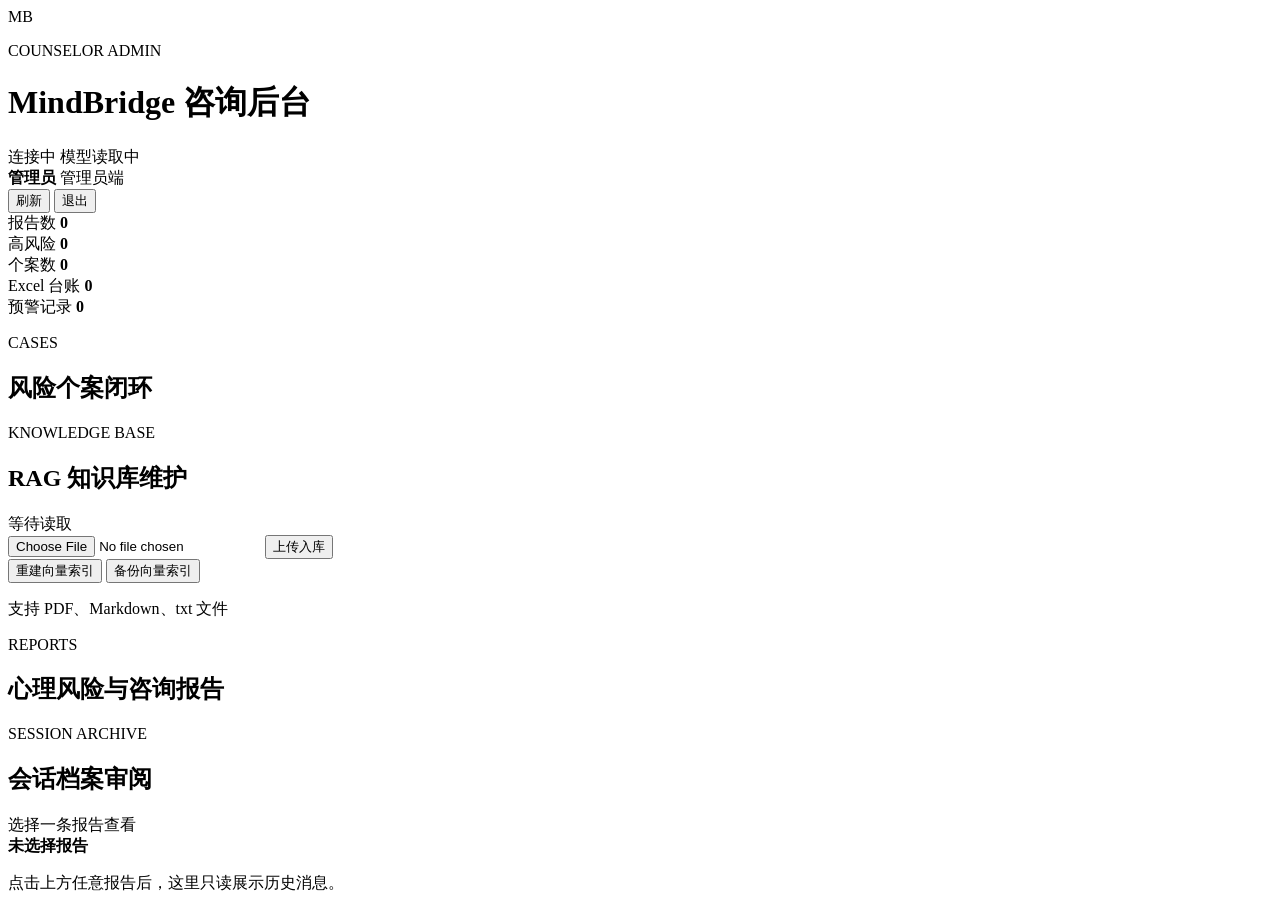
==== app/static/admin.html @ 90e354f1 "chore: snapshot pre-optimization baseline" ====
<!doctype html>
<html lang="zh-CN">
<head>
  <meta charset="utf-8">
  <meta name="viewport" content="width=device-width, initial-scale=1">
  <title>MindBridge 管理员端</title>
  <link rel="stylesheet" href="/styles.css?v=role-split-20260617">
</head>
<body class="admin-page">
  <header class="topbar">
    <div class="brand">
      <div class="logo admin-logo">MB</div>
      <div>
        <p class="eyebrow">COUNSELOR ADMIN</p>
        <h1>MindBridge 咨询后台</h1>
      </div>
    </div>
    <div class="status-row">
      <span id="serviceState" class="pill warn">连接中</span>
      <span id="modelState" class="pill warn">模型读取中</span>
      <div id="accountBadge" class="account">
        <strong id="activeAccount">管理员</strong>
        <span>管理员端</span>
      </div>
      <button id="refreshAdmin" class="ghost" type="button">刷新</button>
      <button id="switchAccount" class="dark-btn" type="button">退出</button>
    </div>
  </header>

  <main class="admin-layout">
    <section class="admin-grid" aria-label="后台指标">
      <div class="metric">
        <span>报告数</span>
        <strong id="metricReports">0</strong>
      </div>
      <div class="metric">
        <span>高风险</span>
        <strong id="metricHigh">0</strong>
      </div>
      <div class="metric">
        <span>个案数</span>
        <strong id="metricCases">0</strong>
      </div>
      <div class="metric">
        <span>Excel 台账</span>
        <strong id="metricExcel">0</strong>
      </div>
      <div class="metric">
        <span>预警记录</span>
        <strong id="metricAlerts">0</strong>
      </div>
    </section>

    <section class="admin-columns">
      <div class="admin-stack">
        <section class="panel">
          <div class="section-head">
            <div>
              <p class="panel-label">CASES</p>
              <h2>风险个案闭环</h2>
            </div>
          </div>
          <div id="cases" class="cases"></div>
        </section>

        <section class="panel">
          <div class="section-head">
            <div>
              <p class="panel-label">KNOWLEDGE BASE</p>
              <h2>RAG 知识库维护</h2>
            </div>
            <span id="knowledgeState" class="hint">等待读取</span>
          </div>
          <form id="knowledgeUploadForm" class="upload-row">
            <input id="knowledgeFile" type="file" accept=".pdf,.md,.markdown,.txt,application/pdf,text/markdown,text/plain">
            <button class="primary" type="submit">上传入库</button>
          </form>
          <div class="admin-actions">
            <button id="rebuildVector" class="ghost" type="button">重建向量索引</button>
            <button id="backupVector" class="ghost" type="button">备份向量索引</button>
          </div>
          <p id="knowledgeUploadState" class="hint">支持 PDF、Markdown、txt 文件</p>
        </section>
      </div>

      <div class="admin-stack">
        <section class="panel">
          <div class="section-head">
            <div>
              <p class="panel-label">REPORTS</p>
              <h2>心理风险与咨询报告</h2>
            </div>
          </div>
          <div id="reports" class="reports"></div>
        </section>

        <section class="panel">
          <div class="section-head">
            <div>
              <p class="panel-label">SESSION ARCHIVE</p>
              <h2>会话档案审阅</h2>
            </div>
            <span id="conversationState" class="hint">选择一条报告查看</span>
          </div>
          <div id="conversationDetail" class="conversation-detail">
            <div class="empty small">
              <strong>未选择报告</strong>
              <p>点击上方任意报告后，这里只读展示历史消息。</p>
            </div>
          </div>
        </section>
      </div>
    </section>
  </main>

  <script src="/admin.js?v=role-split-20260617"></script>
</body>
</html>
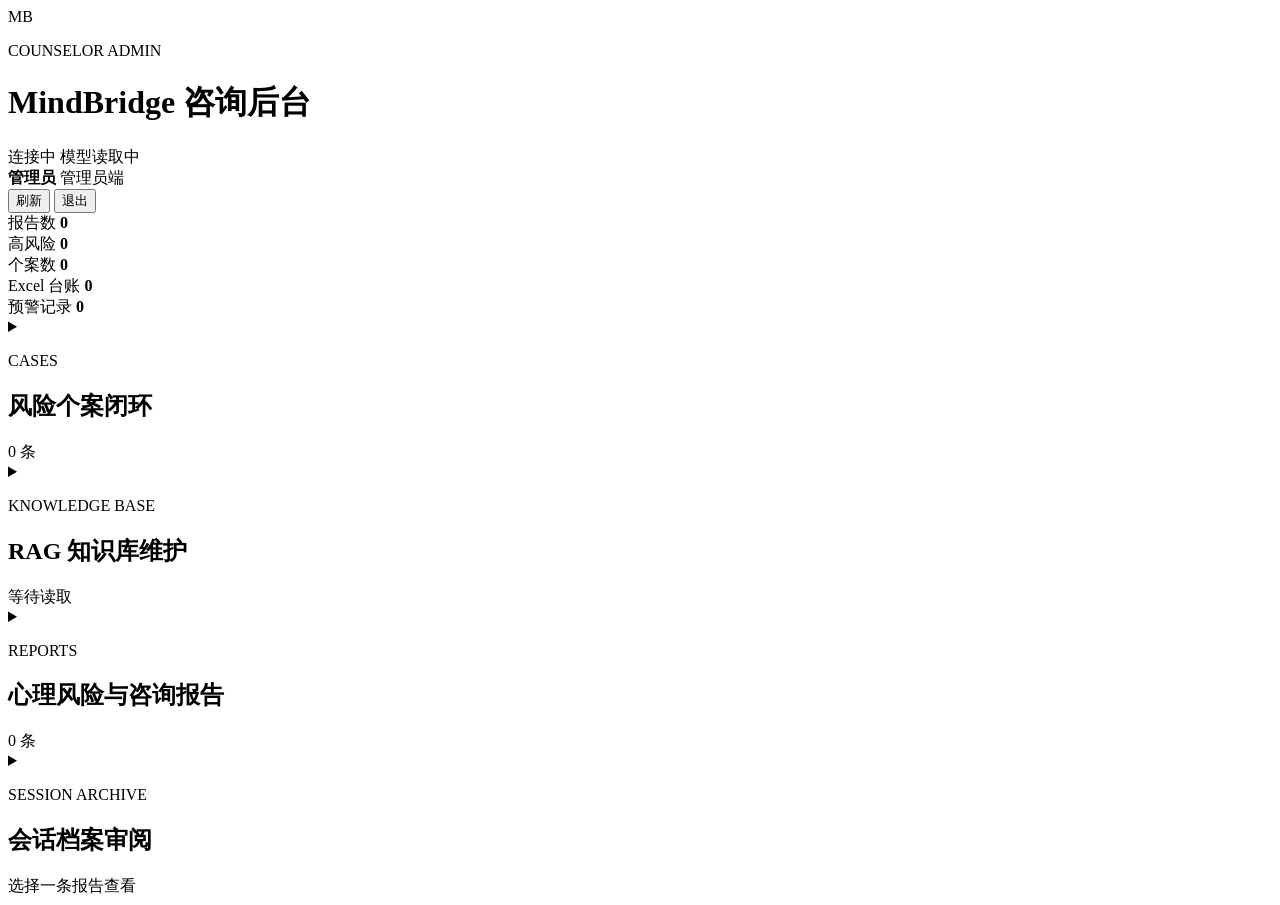
==== commit 51c95d96: "feat: harden agent runtime and safety pipeline" ====
--- a/app/static/admin.html
+++ b/app/static/admin.html
@@ -53,66 +53,89 @@
 
     <section class="admin-columns">
       <div class="admin-stack">
-        <section class="panel">
-          <div class="section-head">
+        <details class="panel admin-module" data-module="cases">
+          <summary class="section-head">
             <div>
               <p class="panel-label">CASES</p>
               <h2>风险个案闭环</h2>
             </div>
+            <div class="module-summary">
+              <span id="casesCount" class="module-count">0 条</span>
+              <span class="module-chevron" aria-hidden="true"></span>
+            </div>
+          </summary>
+          <div class="module-body">
+            <div id="cases" class="cases"></div>
           </div>
-          <div id="cases" class="cases"></div>
-        </section>
+        </details>
 
-        <section class="panel">
-          <div class="section-head">
+        <details class="panel admin-module" data-module="knowledge">
+          <summary class="section-head">
             <div>
               <p class="panel-label">KNOWLEDGE BASE</p>
               <h2>RAG 知识库维护</h2>
             </div>
-            <span id="knowledgeState" class="hint">等待读取</span>
+            <div class="module-summary">
+              <span id="knowledgeState" class="hint">等待读取</span>
+              <span class="module-chevron" aria-hidden="true"></span>
+            </div>
+          </summary>
+          <div class="module-body">
+            <form id="knowledgeUploadForm" class="upload-row">
+              <input id="knowledgeFile" type="file" accept=".pdf,.md,.markdown,.txt,application/pdf,text/markdown,text/plain">
+              <button class="primary" type="submit">上传入库</button>
+            </form>
+            <div class="admin-actions">
+              <button id="rebuildVector" class="ghost" type="button">重建向量索引</button>
+              <button id="backupVector" class="ghost" type="button">备份向量索引</button>
+            </div>
+            <p id="knowledgeUploadState" class="hint">支持 PDF、Markdown、txt 文件</p>
           </div>
-          <form id="knowledgeUploadForm" class="upload-row">
-            <input id="knowledgeFile" type="file" accept=".pdf,.md,.markdown,.txt,application/pdf,text/markdown,text/plain">
-            <button class="primary" type="submit">上传入库</button>
-          </form>
-          <div class="admin-actions">
-            <button id="rebuildVector" class="ghost" type="button">重建向量索引</button>
-            <button id="backupVector" class="ghost" type="button">备份向量索引</button>
-          </div>
-          <p id="knowledgeUploadState" class="hint">支持 PDF、Markdown、txt 文件</p>
-        </section>
+        </details>
       </div>
 
       <div class="admin-stack">
-        <section class="panel">
-          <div class="section-head">
+        <details class="panel admin-module" data-module="reports">
+          <summary class="section-head">
             <div>
               <p class="panel-label">REPORTS</p>
               <h2>心理风险与咨询报告</h2>
             </div>
+            <div class="module-summary">
+              <span id="reportsCount" class="module-count">0 条</span>
+              <span class="module-chevron" aria-hidden="true"></span>
+            </div>
+          </summary>
+          <div class="module-body">
+            <div id="reports" class="reports"></div>
           </div>
-          <div id="reports" class="reports"></div>
-        </section>
+        </details>
 
-        <section class="panel">
-          <div class="section-head">
+        <details class="panel admin-module" data-module="archive">
+          <summary class="section-head">
             <div>
               <p class="panel-label">SESSION ARCHIVE</p>
               <h2>会话档案审阅</h2>
             </div>
-            <span id="conversationState" class="hint">选择一条报告查看</span>
-          </div>
-          <div id="conversationDetail" class="conversation-detail">
-            <div class="empty small">
-              <strong>未选择报告</strong>
-              <p>点击上方任意报告后，这里只读展示历史消息。</p>
+            <div class="module-summary">
+              <span id="conversationState" class="hint">选择一条报告查看</span>
+              <span class="module-chevron" aria-hidden="true"></span>
+            </div>
+          </summary>
+          <div class="module-body">
+            <div id="conversationDetail" class="conversation-detail">
+              <div class="empty small">
+                <strong>未选择报告</strong>
+                <p>点击上方任意报告后，这里只读展示历史消息。</p>
+              </div>
             </div>
           </div>
-        </section>
+        </details>
       </div>
     </section>
   </main>
 
-  <script src="/admin.js?v=role-split-20260617"></script>
+  <script src="/admin-panels.js?v=collapsible-panels-20260729"></script>
+  <script src="/admin.js?v=collapsible-panels-20260729"></script>
 </body>
 </html>
